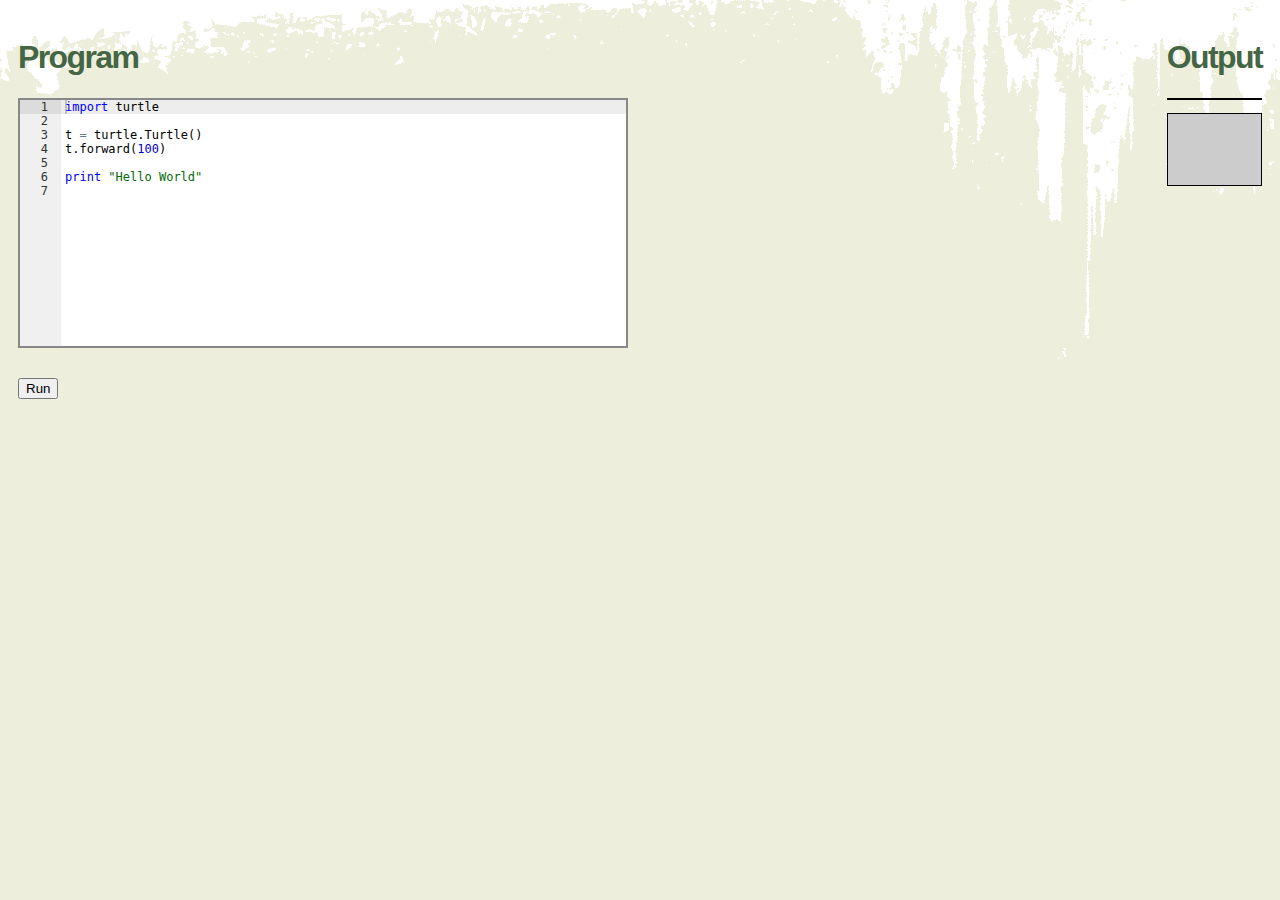
==== python/index.html @ c2381527 "Working python playground" ====
<!DOCTYPE html>
<html lang="en">
  <head>
    <title>Python for Cool Kids</title>
    <meta name="viewport" content="width=device-width">
    <link rel="stylesheet" href="/dirtbags.css">
    <link rel="icon" href="/icon.png">
    <script src="skulpt.min.js"></script> 
    <script src="skulpt-stdlib.js"></script> 
    <script src="ace.js"></script>
    <script src="index.js"></script>
  </head>
  <body>
    <div style="display: inline-block; float: left;">
      <h1>Program</h1>
      <pre id="editor" style="width: 50em; height: 20em;">import turtle

t = turtle.Turtle()
t.forward(100)

print "Hello World"
</pre>
      <br>
      <button type="button" onclick="runit()">Run</button> 
    </div>

    <div style="display: inline-block; float: right;">
      <h1>Output</h1>
      <div id="turtlepen" style="border: solid black 1px;"></div>
      <pre id="stdout" style="border: solid black 1px; height: 5em; overflow: auto;"></pre> 
    </div>

  </body>
</html>
---- dirtbags.css ----
/**** document ****/

html {
    background: #eed url(grunge.png) repeat-x;
}

body {
    font-family: sans-serif;
    color: #112;
    padding: 10px;
    max-width: 700px;
}

/**** heading ****/

#title {
    text-transform: lowercase;
    font-size: 1.6em;
    padding: 3px;
    margin: 0 0 1em 2em;
}

#title:before {
   color: #999;
   letter-spacing: -0.1em;
   content: "Dirtbags: ";
}

/*** left side bar ***/

nav h2 {
  display: none;
}

nav ul {
  list-style: none;
  text-align: center;
}

nav li {
    display: inline;
}

nav li a {
  text-transform: lowercase;
  font-size: 0.9em;
}

nav li + li:before {
    content: " | ";
}


/**** body ****/

a img {
    border: 0px;
}

a {
    text-decoration: none;
    color: #2a4;
    font-weight: bold;
}

a:hover {
    color: #ddc;
    background: #2a4;
}


h1, h2, h3 {
    color: #464;
    letter-spacing: -0.05em;
}

.readme {
    background-color: #ccc;
    margin: 1em;
}

pre {
    background-color: #ccc;
    border: solid #888 2px;
    padding: 0.25em;
}


th {
    vertical-align: top;
    text-align: center;
}
td {
    vertical-align: top;
    text-align: right;
}

p {
    line-height: 1.4em;
    margin-bottom: 20px;
}

hr {
    border: 1px solid #444;
}

dt {
    white-space: pre;
    background-color: #333;
    padding: 5px;
    border: 2px solid green;
    border-bottom: none;
    font-weight: bold;
}

dd {
    border: 2px solid green;
    margin: 0px;
    padding: 5px;
    background-color: #282828;
}


/**** special cases ****/

.wide {
    max-width: inherit;
}

.figure {
    margin: 0.5em 1em;
    float: right;
    font-size: small;
    text-align: center;
}

.scoreboard {
    background: #222;
}

.scoreboard td {
    height: 400px;
}

#battlefield {
    border: 2px solid green;
}

.solved {
    text-decoration: line-through;
}
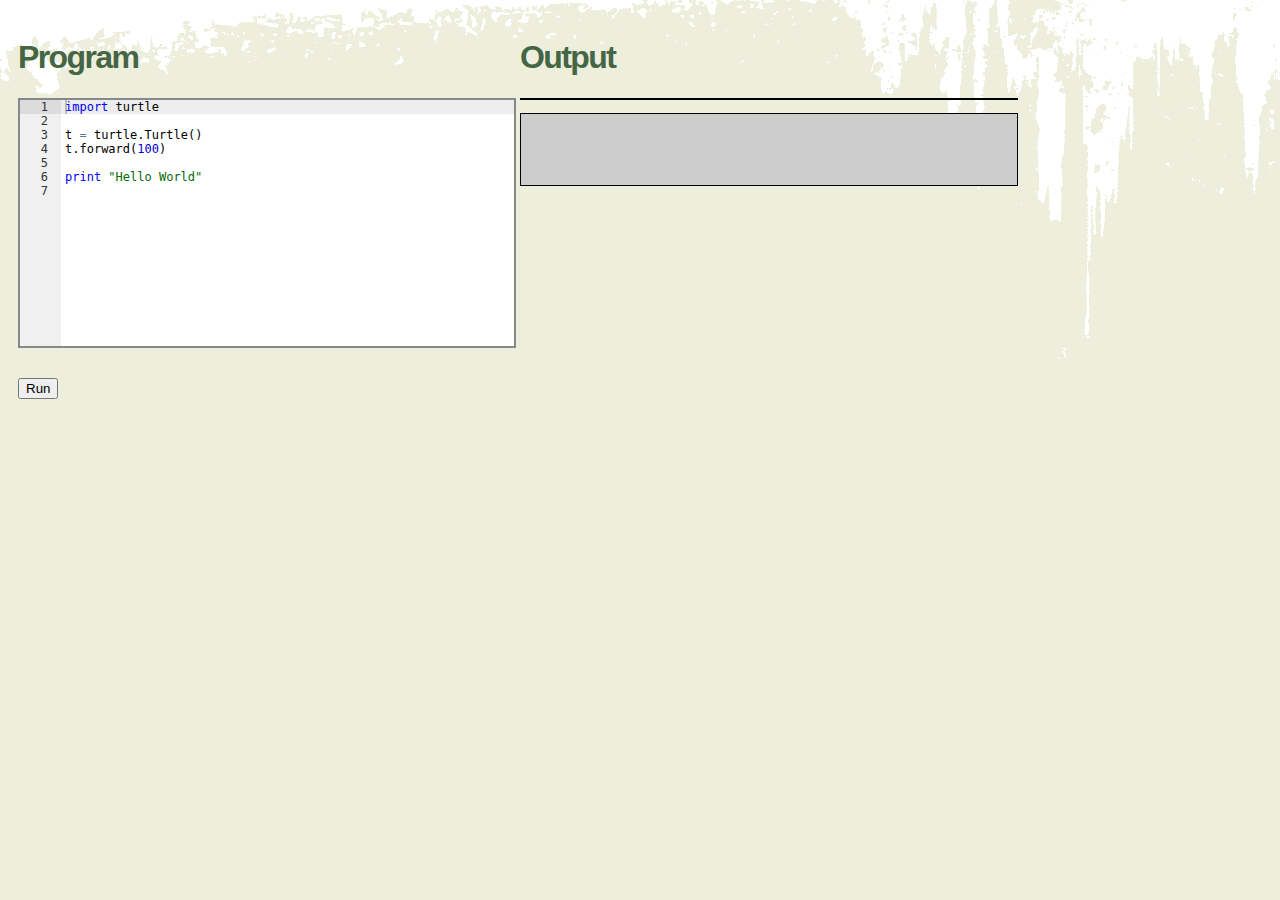
==== commit 00e40462: "Good enough" ====
--- a/python/index.html
+++ b/python/index.html
@@ -9,11 +9,32 @@
     <script src="skulpt-stdlib.js"></script> 
     <script src="ace.js"></script>
     <script src="index.js"></script>
+    <style>
+      body {
+        max-width: inherit;
+      }
+
+      #program, #output {
+      display: inline-block;
+      width: 40%;
+      vertical-align: top;
+      }
+
+      #editor {
+      min-width: 20em;
+      height: 20em;
+      }
+
+      .error {
+      font-weight: bold;
+      background-color: #ffcccc;
+      }
+    </style>
   </head>
   <body>
-    <div style="display: inline-block; float: left;">
+    <div id="program">
       <h1>Program</h1>
-      <pre id="editor" style="width: 50em; height: 20em;">import turtle
+      <pre id="editor">import turtle
 
 t = turtle.Turtle()
 t.forward(100)
@@ -24,7 +45,7 @@
       <button type="button" onclick="runit()">Run</button> 
     </div>
 
-    <div style="display: inline-block; float: right;">
+    <div id="output">
       <h1>Output</h1>
       <div id="turtlepen" style="border: solid black 1px;"></div>
       <pre id="stdout" style="border: solid black 1px; height: 5em; overflow: auto;"></pre> 
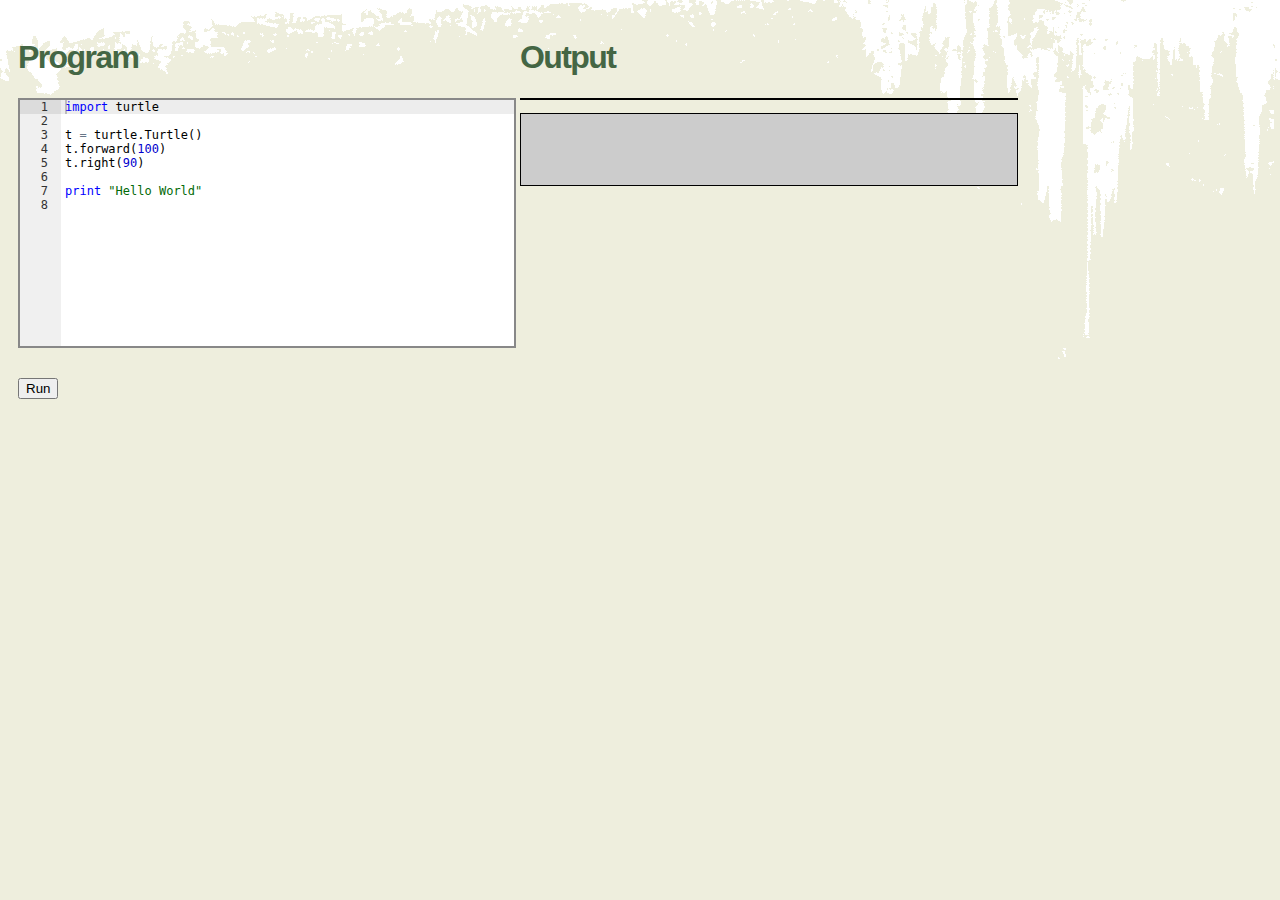
==== commit 79785cb3: "Publish + add turtle hint" ====
--- a/python/index.html
+++ b/python/index.html
@@ -38,6 +38,7 @@
 
 t = turtle.Turtle()
 t.forward(100)
+t.right(90)
 
 print "Hello World"
 </pre>
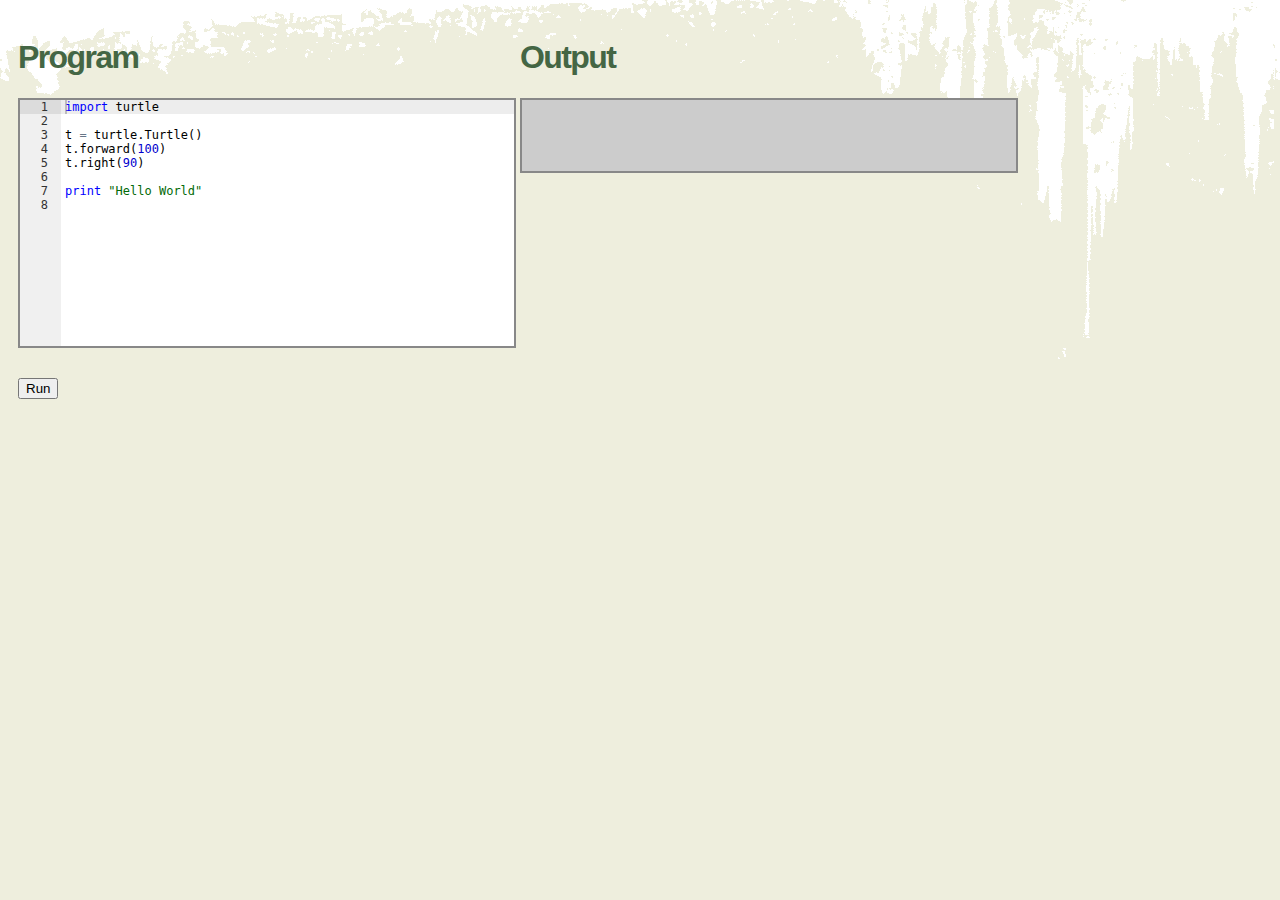
==== commit b14d6b34: "Couple tweaks to Python" ====
--- a/python/index.html
+++ b/python/index.html
@@ -4,32 +4,12 @@
     <title>Python for Cool Kids</title>
     <meta name="viewport" content="width=device-width">
     <link rel="stylesheet" href="/dirtbags.css">
+    <link rel="stylesheet" href="index.css">
     <link rel="icon" href="/icon.png">
     <script src="skulpt.min.js"></script> 
     <script src="skulpt-stdlib.js"></script> 
     <script src="ace.js"></script>
     <script src="index.js"></script>
-    <style>
-      body {
-        max-width: inherit;
-      }
-
-      #program, #output {
-      display: inline-block;
-      width: 40%;
-      vertical-align: top;
-      }
-
-      #editor {
-      min-width: 20em;
-      height: 20em;
-      }
-
-      .error {
-      font-weight: bold;
-      background-color: #ffcccc;
-      }
-    </style>
   </head>
   <body>
     <div id="program">
@@ -48,8 +28,8 @@
 
     <div id="output">
       <h1>Output</h1>
-      <div id="turtlepen" style="border: solid black 1px;"></div>
-      <pre id="stdout" style="border: solid black 1px; height: 5em; overflow: auto;"></pre> 
+      <div id="turtlepen"></div>
+      <pre id="stdout"></pre> 
     </div>
 
   </body>
--- a/python/index.css
+++ b/python/index.css
@@ -0,0 +1,28 @@
+body {
+    max-width: inherit;
+}
+
+#program, #output {
+    display: inline-block;
+    width: 40%;
+    vertical-align: top;
+}
+
+#editor {
+    min-width: 20em;
+    height: 20em;
+}
+
+.error {
+    font-weight: bold;
+    background-color: #ffcccc;
+}
+
+#turtlepen {
+}
+
+#stdout {
+    height: 5em;
+    overflow: auto;
+}
+
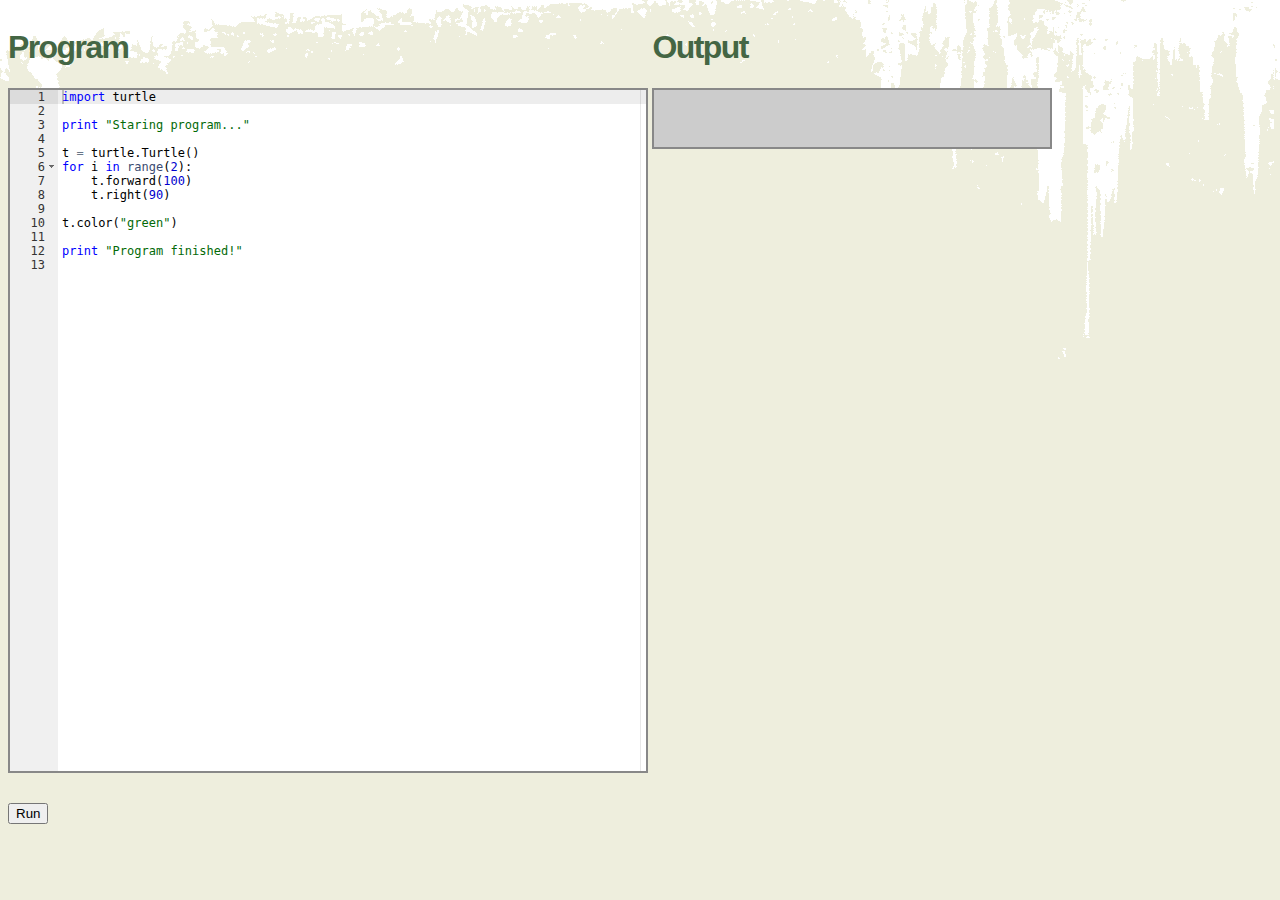
==== commit 8de14af1: "Make turtle green in demo code, more visible" ====
--- a/python/index.html
+++ b/python/index.html
@@ -16,11 +16,16 @@
       <h1>Program</h1>
       <pre id="editor">import turtle
 
+print "Staring program..."
+
 t = turtle.Turtle()
-t.forward(100)
-t.right(90)
+for i in range(2):
+    t.forward(100)
+    t.right(90)
 
-print "Hello World"
+t.color("green")
+
+print "Program finished!"
 </pre>
       <br>
       <button type="button" onclick="runit()">Run</button> 
--- a/python/index.css
+++ b/python/index.css
@@ -1,16 +1,36 @@
+html {
+    height: 100%;
+}
+
 body {
-    max-width: inherit;
+    height: calc(100% - 16px);
+    max-width: initial;
+    margin: 8px;
+    padding: 0;
 }
 
 #program, #output {
     display: inline-block;
-    width: 40%;
     vertical-align: top;
+    max-width: 40em;
+}
+
+#program {
+    width: 40em;
+    height: 90%;
+}
+
+@media (max-width: calc(40em + 400px)) {
+    #program {
+	width: 30em;
+    }
+    #output {
+	width: 400px;
+    }
 }
 
 #editor {
-    min-width: 20em;
-    height: 20em;
+    height: calc(100% - 10em);
 }
 
 .error {
@@ -19,10 +39,12 @@
 }
 
 #turtlepen {
+    width: 400px;
+    background-color: rgba(127, 127, 127, 0.2);
 }
 
 #stdout {
     height: 5em;
     overflow: auto;
+    font-size: 80%;
 }
-
